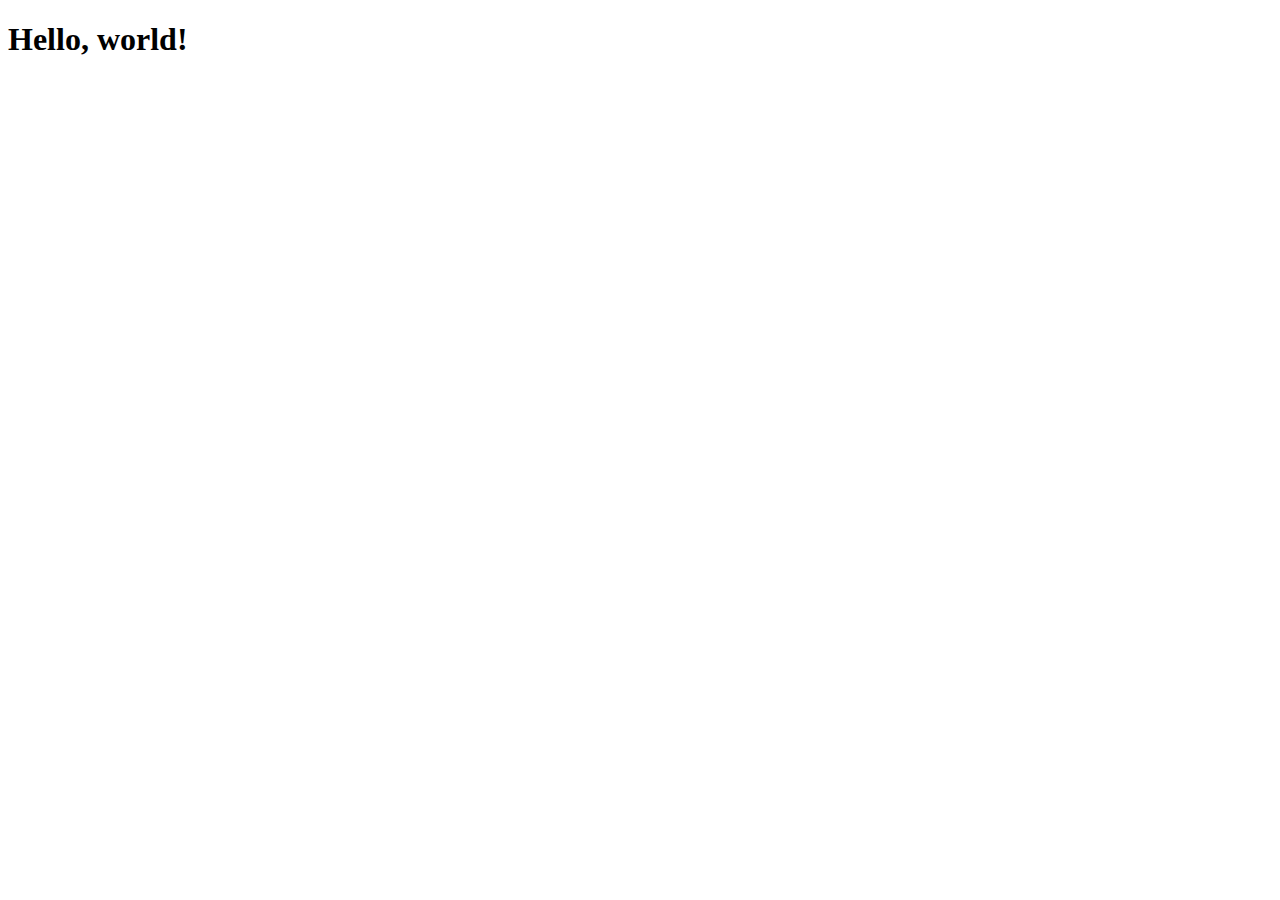
==== blog.html @ 8e125d37 "Blog page created" ====
<!DOCTYPE html>
<html lang="en">
  <head>
    <meta charset="utf-8" />
    <meta name="viewport" content="width=device-width, initial-scale=1" />
    <title>Bootstrap demo</title>
    <link
      href="https://cdn.jsdelivr.net/npm/bootstrap@5.2.1/dist/css/bootstrap.min.css"
      rel="stylesheet"
      integrity="sha384-iYQeCzEYFbKjA/T2uDLTpkwGzCiq6soy8tYaI1GyVh/UjpbCx/TYkiZhlZB6+fzT"
      crossorigin="anonymous"
    />
  </head>
  <body>
    <h1>Hello, world!</h1>
    <script
      src="https://cdn.jsdelivr.net/npm/bootstrap@5.2.1/dist/js/bootstrap.bundle.min.js"
      integrity="sha384-u1OknCvxWvY5kfmNBILK2hRnQC3Pr17a+RTT6rIHI7NnikvbZlHgTPOOmMi466C8"
      crossorigin="anonymous"
    ></script>
  </body>
</html>
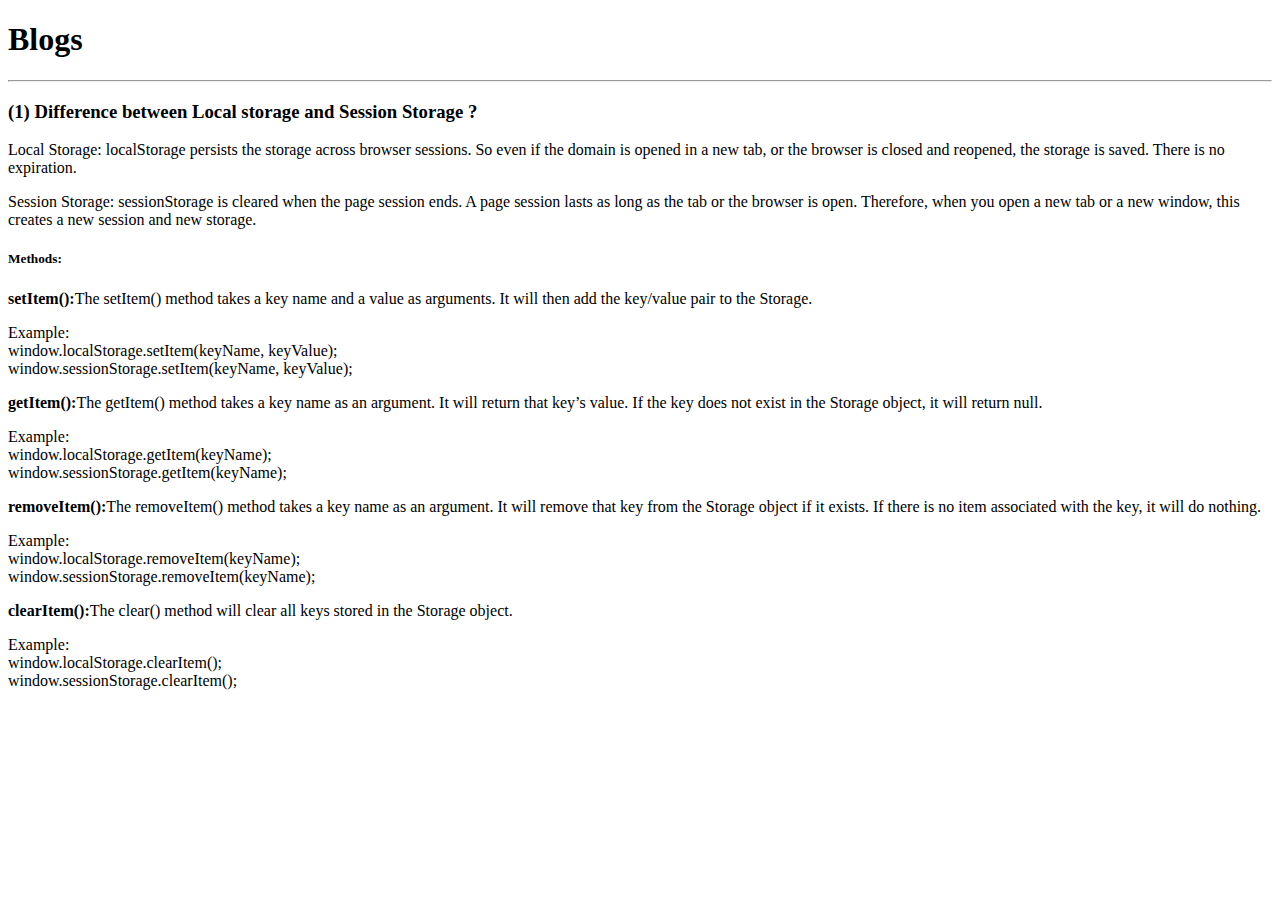
==== commit bbf76905: "storage blog published" ====
--- a/blog.html
+++ b/blog.html
@@ -3,7 +3,7 @@
   <head>
     <meta charset="utf-8" />
     <meta name="viewport" content="width=device-width, initial-scale=1" />
-    <title>Bootstrap demo</title>
+    <title>Speed Monster | Blogs</title>
     <link
       href="https://cdn.jsdelivr.net/npm/bootstrap@5.2.1/dist/css/bootstrap.min.css"
       rel="stylesheet"
@@ -12,7 +12,82 @@
     />
   </head>
   <body>
-    <h1>Hello, world!</h1>
+    <h1 class="mt-3 text-center">Blogs</h1>
+    <hr />
+    <section class="container">
+      <div class="mt-5">
+        <h3 class="mb-3">
+          (1) Difference between Local storage and Session Storage ?
+        </h3>
+        <div class="ms-3">
+          <div>
+            <p>
+              <span class="fs-5 fw-bold">Local Storage:</span> localStorage
+              persists the storage across browser sessions. So even if the
+              domain is opened in a new tab, or the browser is closed and
+              reopened, the storage is saved. There is no expiration.
+            </p>
+            <p>
+              <span class="fs-5 fw-bold">Session Storage:</span>
+              sessionStorage is cleared when the page session ends. A page
+              session lasts as long as the tab or the browser is open.
+              Therefore, when you open a new tab or a new window, this creates a
+              new session and new storage.
+            </p>
+            <h5>Methods:</h5>
+          </div>
+          <div>
+            <p>
+              <strong>setItem():</strong>The setItem() method takes a key name
+              and a value as arguments. It will then add the key/value pair to
+              the Storage.
+            </p>
+            <p>
+              <span class="fw-semibold">Example</span>: <br />
+              window.localStorage.setItem(keyName, keyValue);
+              <br />
+              window.sessionStorage.setItem(keyName, keyValue);
+            </p>
+          </div>
+          <div>
+            <p>
+              <strong>getItem():</strong>The getItem() method takes a key name
+              as an argument. It will return that key’s value. If the key does
+              not exist in the Storage object, it will return null.
+            </p>
+            <p>
+              <span class="fw-semibold">Example</span>: <br />
+              window.localStorage.getItem(keyName);<br />
+              window.sessionStorage.getItem(keyName);
+            </p>
+          </div>
+          <div>
+            <p>
+              <strong>removeItem():</strong>The removeItem() method takes a key
+              name as an argument. It will remove that key from the Storage
+              object if it exists. If there is no item associated with the key,
+              it will do nothing.
+            </p>
+            <p>
+              <span class="fw-semibold">Example</span>: <br />
+              window.localStorage.removeItem(keyName);<br />
+              window.sessionStorage.removeItem(keyName);
+            </p>
+          </div>
+          <div>
+            <p>
+              <strong>clearItem():</strong>The clear() method will clear all
+              keys stored in the Storage object.
+            </p>
+            <p>
+              <span class="fw-semibold">Example</span>: <br />
+              window.localStorage.clearItem();<br />
+              window.sessionStorage.clearItem();
+            </p>
+          </div>
+        </div>
+      </div>
+    </section>
     <script
       src="https://cdn.jsdelivr.net/npm/bootstrap@5.2.1/dist/js/bootstrap.bundle.min.js"
       integrity="sha384-u1OknCvxWvY5kfmNBILK2hRnQC3Pr17a+RTT6rIHI7NnikvbZlHgTPOOmMi466C8"
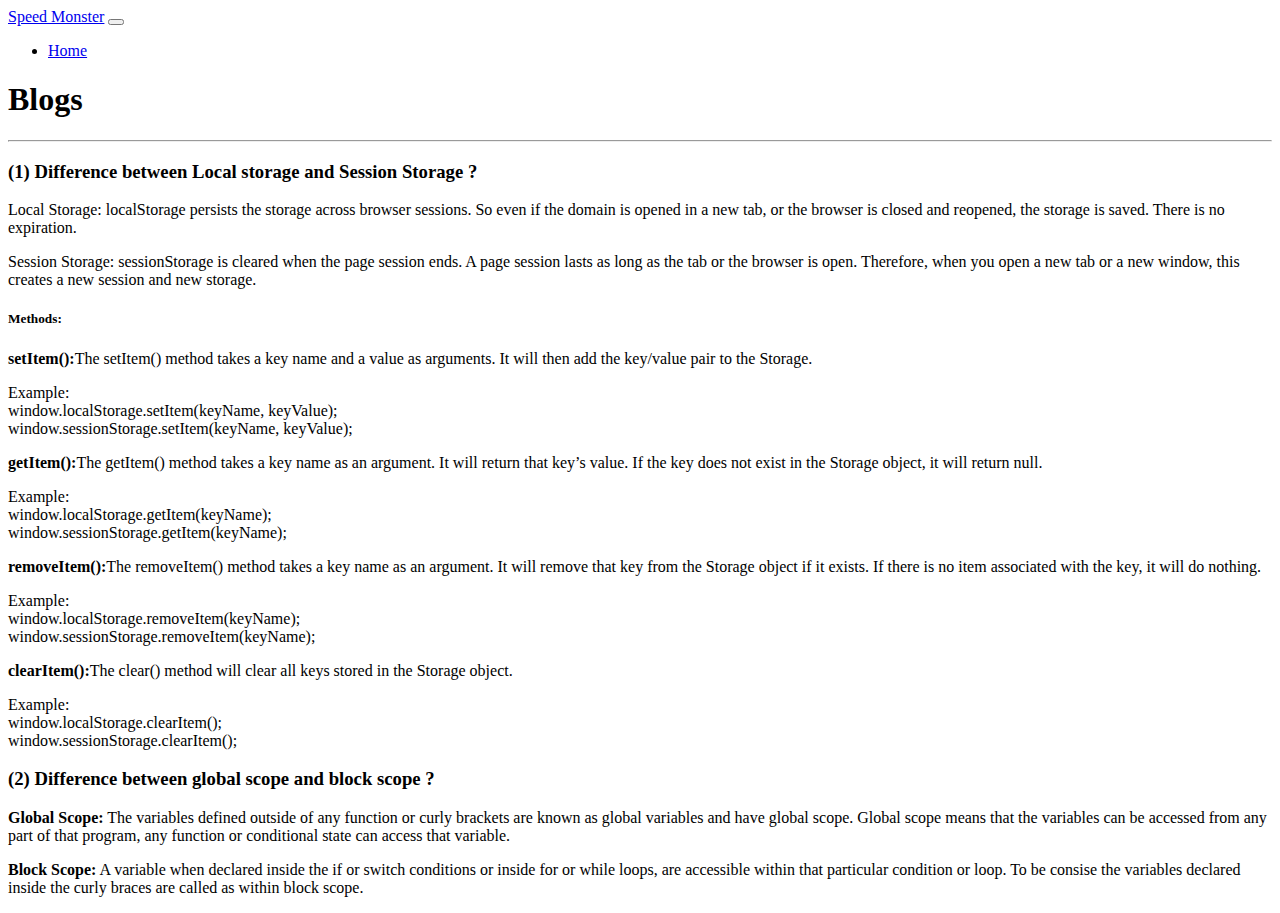
==== commit dd290060: "global vs block scope blog published" ====
--- a/blog.html
+++ b/blog.html
@@ -12,9 +12,39 @@
     />
   </head>
   <body>
-    <h1 class="mt-3 text-center">Blogs</h1>
-    <hr />
+    <!-- Header starts -->
+    <header>
+      <nav class="navbar navbar-expand-lg navbar-dark bg-dark">
+        <div class="container">
+          <a class="navbar-brand fs-3" href="index.html">Speed Monster</a>
+          <button
+            class="navbar-toggler"
+            type="button"
+            data-bs-toggle="collapse"
+            data-bs-target="#navbarText"
+            aria-controls="navbarText"
+            aria-expanded="false"
+            aria-label="Toggle navigation"
+          >
+            <span class="navbar-toggler-icon"></span>
+          </button>
+          <div class="collapse navbar-collapse" id="navbarText">
+            <ul class="navbar-nav me-auto mb-2 mb-lg-0">
+              <li class="nav-item">
+                <a class="nav-link active" aria-current="page" href="index.html"
+                  >Home</a
+                >
+              </li>
+            </ul>
+          </div>
+        </div>
+      </nav>
+    </header>
+    <!-- Blog Starts -->
+
     <section class="container">
+      <h1 class="mt-3 text-center">Blogs</h1>
+      <hr />
       <div class="mt-5">
         <h3 class="mb-3">
           (1) Difference between Local storage and Session Storage ?
@@ -87,6 +117,27 @@
           </div>
         </div>
       </div>
+      <div class="my-5">
+        <h3 class="mb-3">
+          (2) Difference between global scope and block scope ?
+        </h3>
+        <div class="ms-3">
+          <p>
+            <strong>Global Scope:</strong>
+            The variables defined outside of any function or curly brackets are
+            known as global variables and have global scope. Global scope means
+            that the variables can be accessed from any part of that program,
+            any function or conditional state can access that variable.
+          </p>
+          <p>
+            <strong>Block Scope:</strong>
+            A variable when declared inside the if or switch conditions or
+            inside for or while loops, are accessible within that particular
+            condition or loop. To be consise the variables declared inside the
+            curly braces are called as within block scope.
+          </p>
+        </div>
+      </div>
     </section>
     <script
       src="https://cdn.jsdelivr.net/npm/bootstrap@5.2.1/dist/js/bootstrap.bundle.min.js"
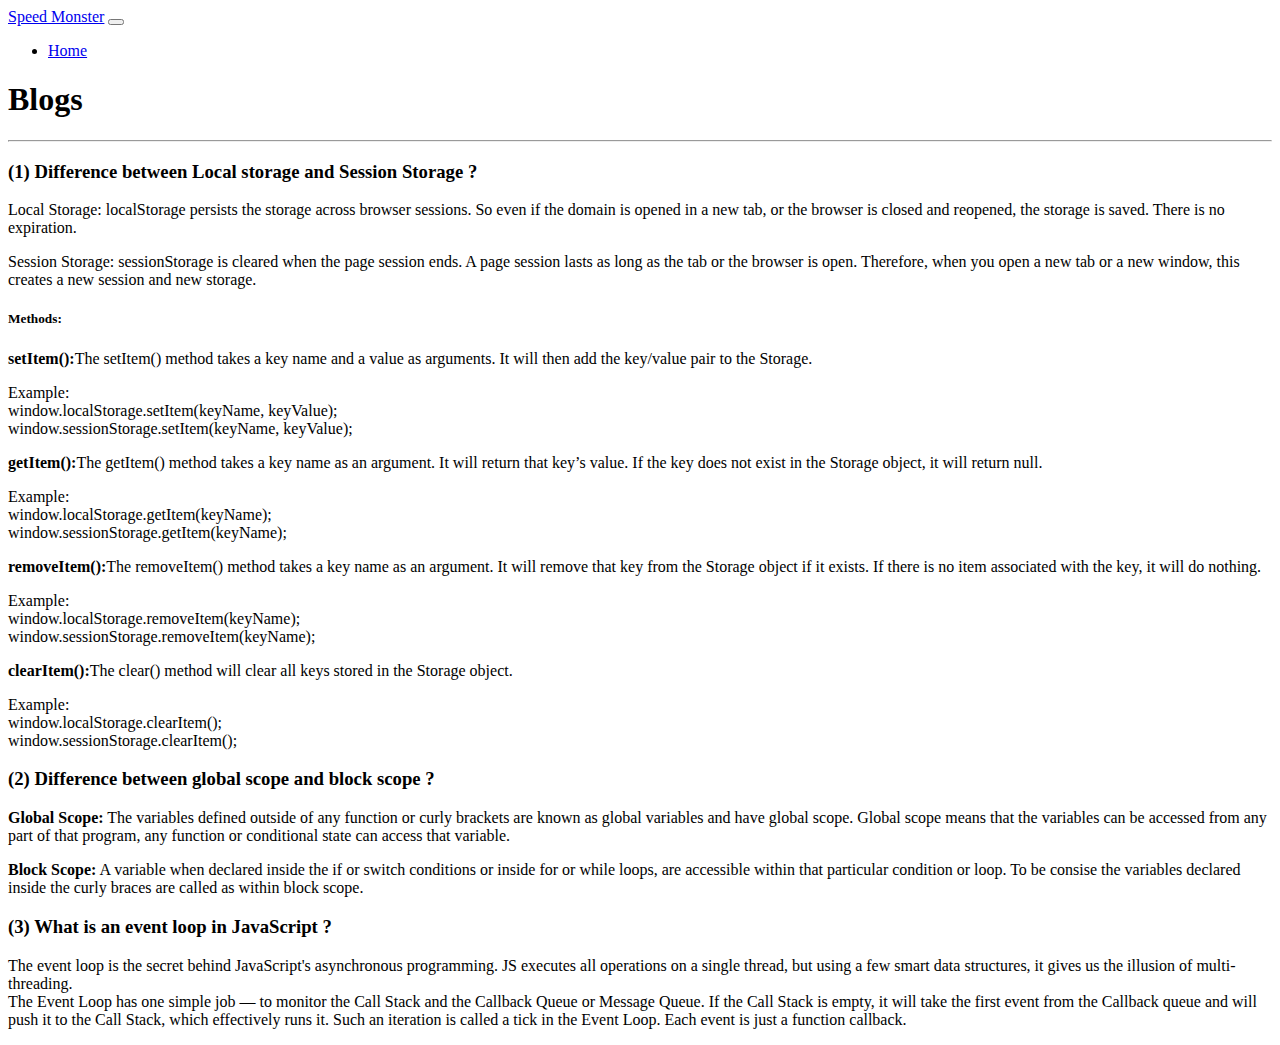
==== commit 408b63fc: "even loop blog published" ====
--- a/blog.html
+++ b/blog.html
@@ -138,6 +138,23 @@
           </p>
         </div>
       </div>
+      <div>
+        <h3 class="mb-3">(3) What is an event loop in JavaScript ?</h3>
+        <div class="ms-3">
+          <p>
+            The event loop is the secret behind JavaScript's asynchronous
+            programming. JS executes all operations on a single thread, but
+            using a few smart data structures, it gives us the illusion of
+            multi-threading. <br />
+            The Event Loop has one simple job — to monitor the Call Stack and
+            the Callback Queue or Message Queue. If the Call Stack is empty, it
+            will take the first event from the Callback queue and will push it
+            to the Call Stack, which effectively runs it. Such an iteration is
+            called a tick in the Event Loop. Each event is just a function
+            callback.
+          </p>
+        </div>
+      </div>
     </section>
     <script
       src="https://cdn.jsdelivr.net/npm/bootstrap@5.2.1/dist/js/bootstrap.bundle.min.js"
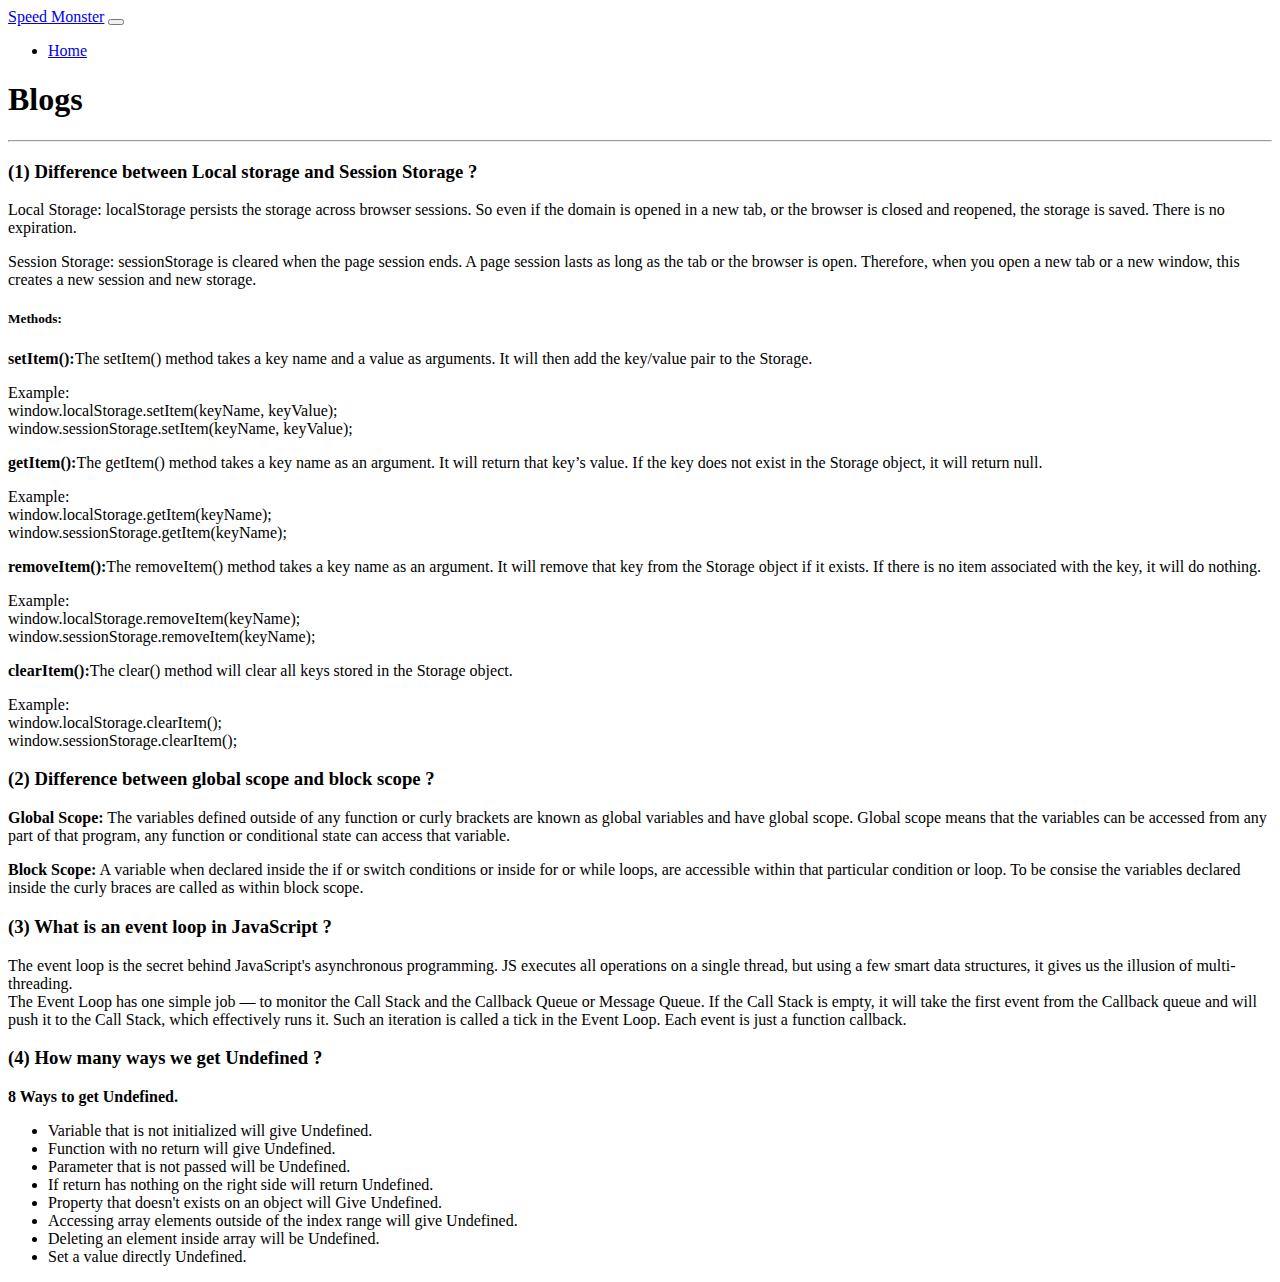
==== commit b952fe5c: "blog about undefined publish" ====
--- a/blog.html
+++ b/blog.html
@@ -155,6 +155,29 @@
           </p>
         </div>
       </div>
+      <div>
+        <h3 class="mb-3">(4) How many ways we get Undefined ?</h3>
+        <div class="ms-3">
+          <strong>8 Ways to get Undefined.</strong>
+          <ul>
+            <li>Variable that is not initialized will give Undefined.</li>
+            <li>Function with no return will give Undefined.</li>
+            <li>Parameter that is not passed will be Undefined.</li>
+            <li>
+              If return has nothing on the right side will return Undefined.
+            </li>
+            <li>
+              Property that doesn't exists on an object will Give Undefined.
+            </li>
+            <li>
+              Accessing array elements outside of the index range will give
+              Undefined.
+            </li>
+            <li>Deleting an element inside array will be Undefined.</li>
+            <li>Set a value directly Undefined.</li>
+          </ul>
+        </div>
+      </div>
     </section>
     <script
       src="https://cdn.jsdelivr.net/npm/bootstrap@5.2.1/dist/js/bootstrap.bundle.min.js"
